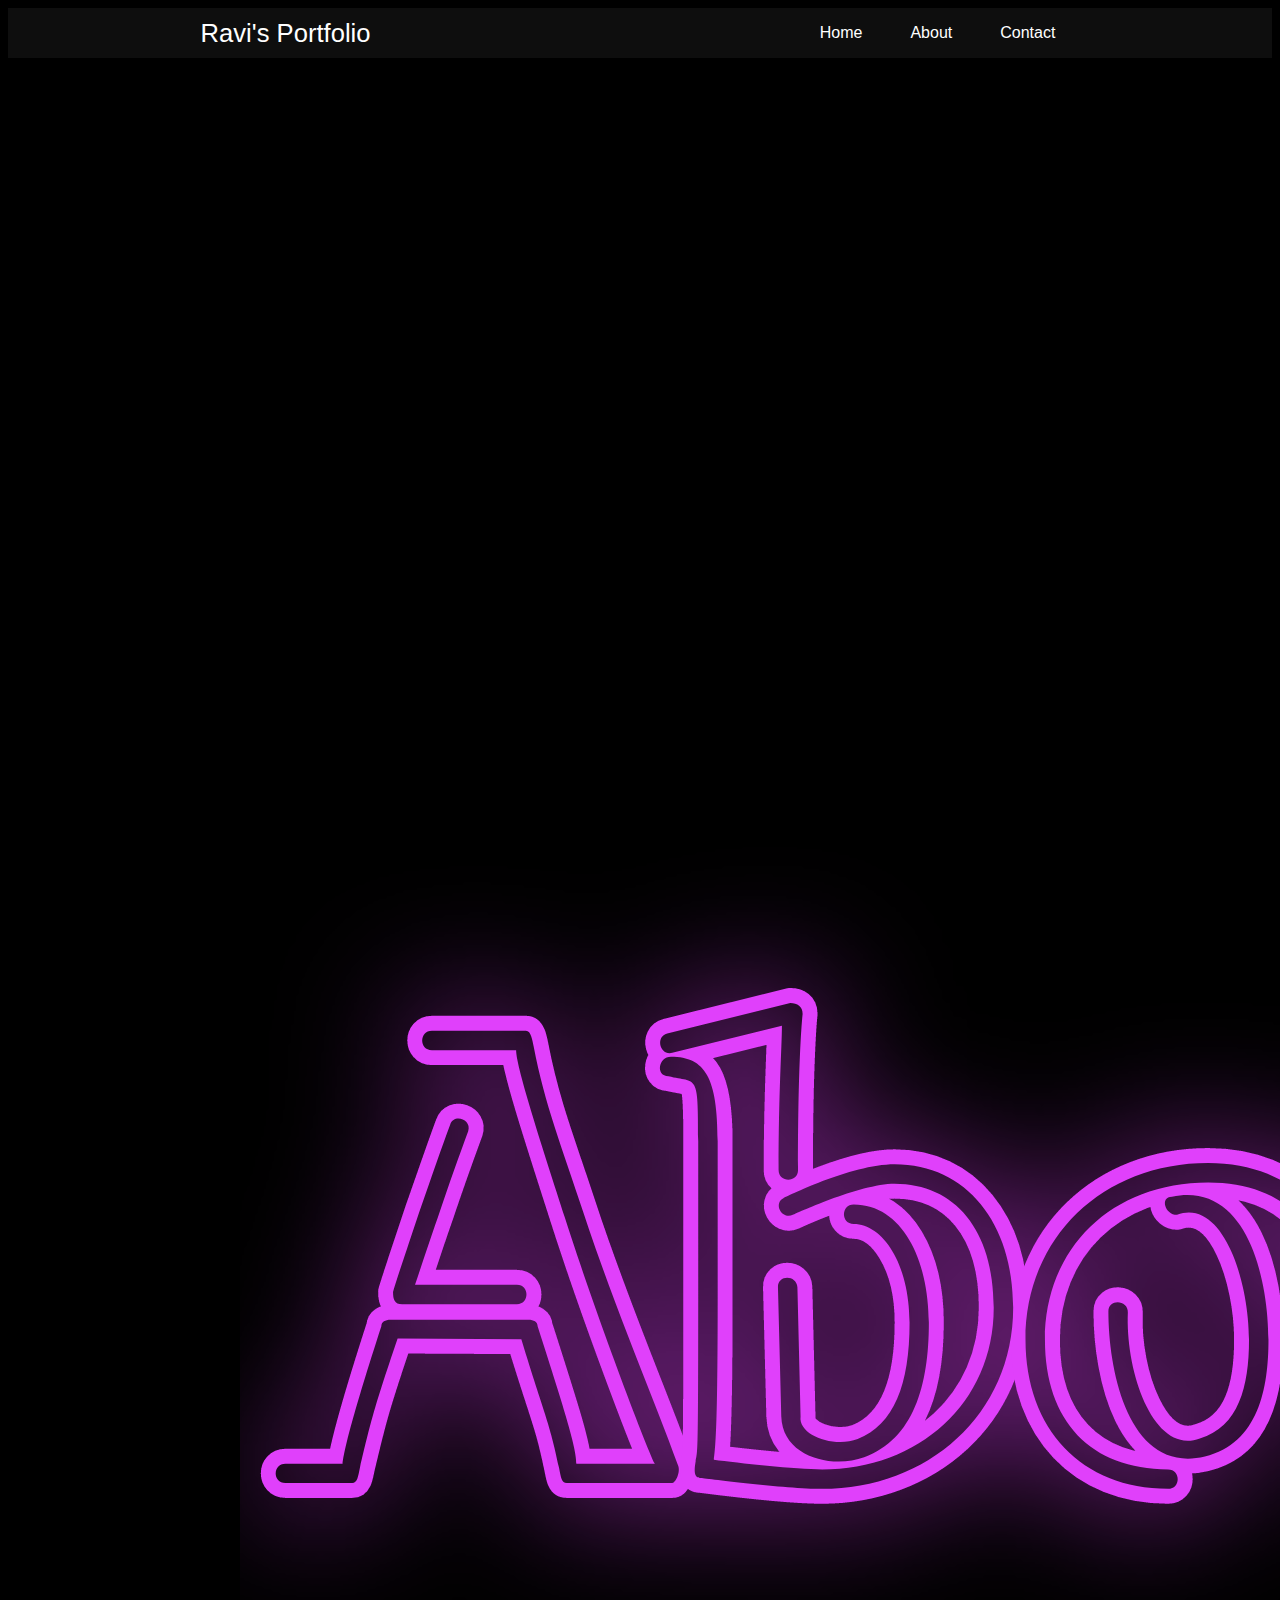
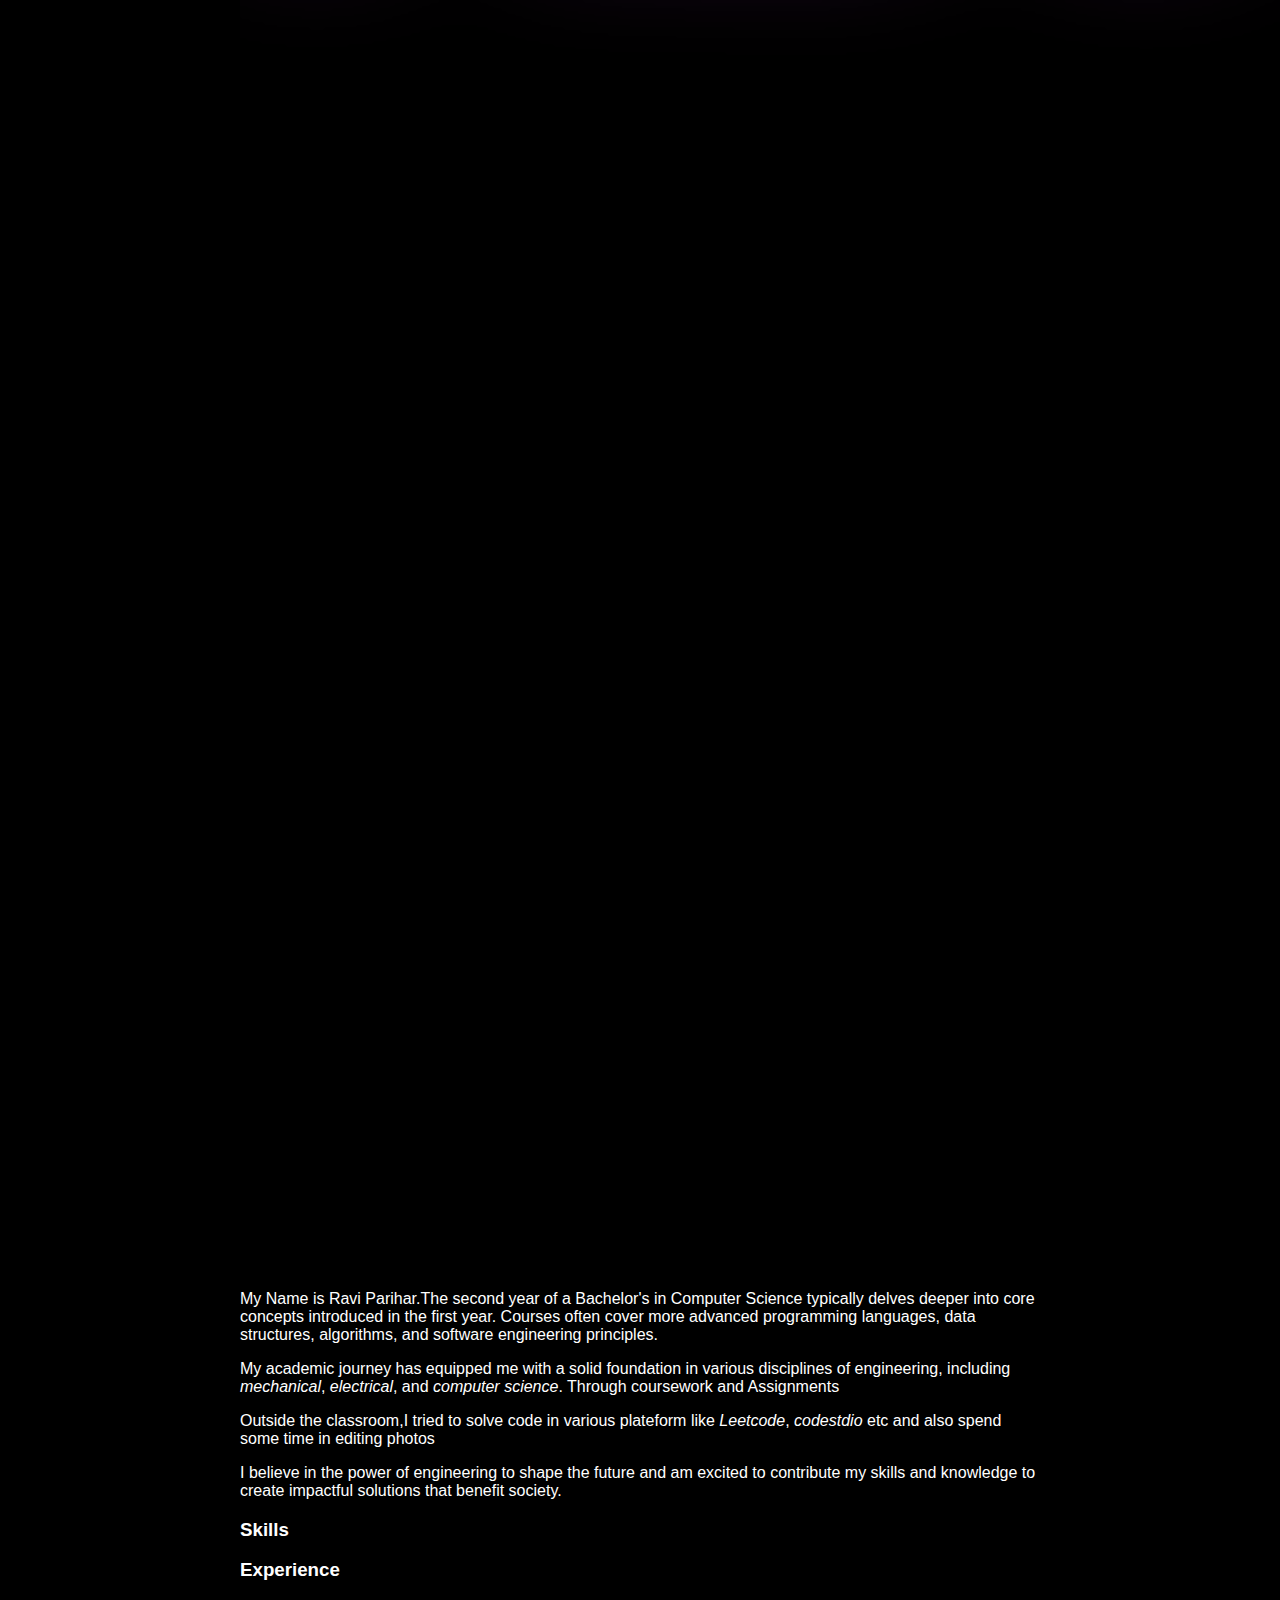
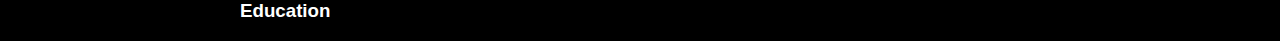
==== about.html @ a529ac72 "Update about.html" ====
<!DOCTYPE html>
<style>
{
        margin: 0;
        padding : 0;
    }
body{
background-color: rgb(0, 0, 0);
color:white;
font-family: 'Oswald', sans-serif;

}

nav{
display: flex;
justify-content: space-around;
align-items: center;
height: 90p;
background-color: rgb(14, 14, 14);
}
nav ul{
display: flex;
justify-content: center;
}
nav ul li{
list-style: none;
margin: 0 24px;
}
nav ul li a{
text-decoration: none;
color: white;
}
nav ul li a:hover{
color: rgb(160, 159, 159);
font-size: 1.03rem;
}
.left{
font-size: 1.6rem;s
};
.firstSection{
display: flex;
justify-content: space-around;
margin: 30px 0;
}
.firstSection > div{
width: 30%;
}
.leftSection{

font-size: 2.5rem;
margin:
}
.rightSection img{
width: 80%;
margin: 60px 0;
}
.purple{
color:rgb(137, 135, 139);
}
#element{
color:rgb(137, 135, 139);
}
.secondsection{
max-width: 78vw;
margin:auto;
}

</style> 
</head>

<body>
<header>
    <nav>
        <div class="left">Ravi's Portfolio</div>

        <div class"right">
            <ul>
                 <li><a href="index.html">Home</a></li>
                 <li><a href="about.html">About</a></li>
                 <li><a href="cont.html">Contact</a></li>


            </ul>
        </div>

    
    </nav>
</header>
<!DOCTYPE html>
<html lang="en">
<head>
    <meta charset="UTF-8">
    <title>About Me</title>
    <style>
        body {
            background-color: #000;
            color: #fff; /* text color  */
        }

        .container {
            max-width: 800px; /* Set the maximum width of the content */
            margin: 0 auto; /* Center the content */
        }
    </style>
</head>
<body>
    <div class="container">
        <img src="About.png" >

        My Name is Ravi Parihar.The second year of a Bachelor's in Computer Science typically delves deeper into core concepts introduced in the first year. Courses often cover more advanced programming languages, data structures, algorithms, and software engineering principles.
            <p>My academic journey has equipped me with a solid foundation in various disciplines of engineering, including <em>mechanical</em>, <em>electrical</em>, and <em>computer science</em>. Through coursework and Assignments</p>

            <p>Outside the classroom,I tried to solve code in various plateform like <em>Leetcode</em>, <em>codestdio</em> etc and also spend some time in editing photos</p>

            <p>I believe in the power of engineering to shape the future and am excited to contribute my skills and knowledge to create impactful solutions that benefit society.</p>
        <!-- Add more content as needed -->
</body>
</html>
<html>
<head>
  <title>Details</title>
  <style>
    .details {
      display: none;
    }

    h3 {
      transition: all 0.3s ease;
    }

    h3:hover {
      cursor: pointer;
      font-size: 1.1em;
      color: red;
    }
  </style>
</head>
<body>
  <h3 onclick="toggleDetails('skills')">Skills</h3>
  <div id="skills" class="details">
    <p style="color: rgb(107, 64, 64);">Ui</p>
    <p>Desiging web Interfaces</p>
    <p style="color: rgb(107, 64, 64);">Web Development </p>
    <p>Web App Development</p>
    <p style="color: rgb(107, 64, 64);">Dynamic programming</p>
     <p>Regularlly solving  question in Leetcode</p>

  </div>

  <h3 onclick="toggleDetails('experience')">Experience</h3>
  <div id="experience" class="details">
    <p style="color: rgb(107, 64, 64);">2023</p>
    <p>Ui Designing</p>
    <p style="color: rgb(107, 64, 64);">2020-2023</p>
    <p>C/C++,HTML,CSS,Python,SQL</p>
  </div>

  <h3 onclick="toggleDetails('education')">Education</h3>
  <div id="education" class="details">
    <p style="color: rgb(107, 64, 64);">2022-2026</p>
    <p>Engineering from GEHU</p>
    <p style="color: rgb(107, 64, 64);">2020-2022</p>
    <p> Intermediate from St.Amtul's Public School</p>
    <p style="color: rgb(107, 64, 64);">before 2022</p>
    <p> high school from Longview Public School</p>
  </div>

  <script>
    function toggleDetails(id) {
      var details = document.getElementById(id);
      var allDetails = document.getElementsByClassName('details');
      
      for (var i = 0; i < allDetails.length; i++) {
        if (allDetails[i].id !== id) {
          allDetails[i].style.display = "none";
        }
      }

      if (details.style.display === "none" || details.style.display === "") {
        details.style.display = "block";
      } else {
        details.style.display = "none";
      }
    }
  </script>
</body>
</html>
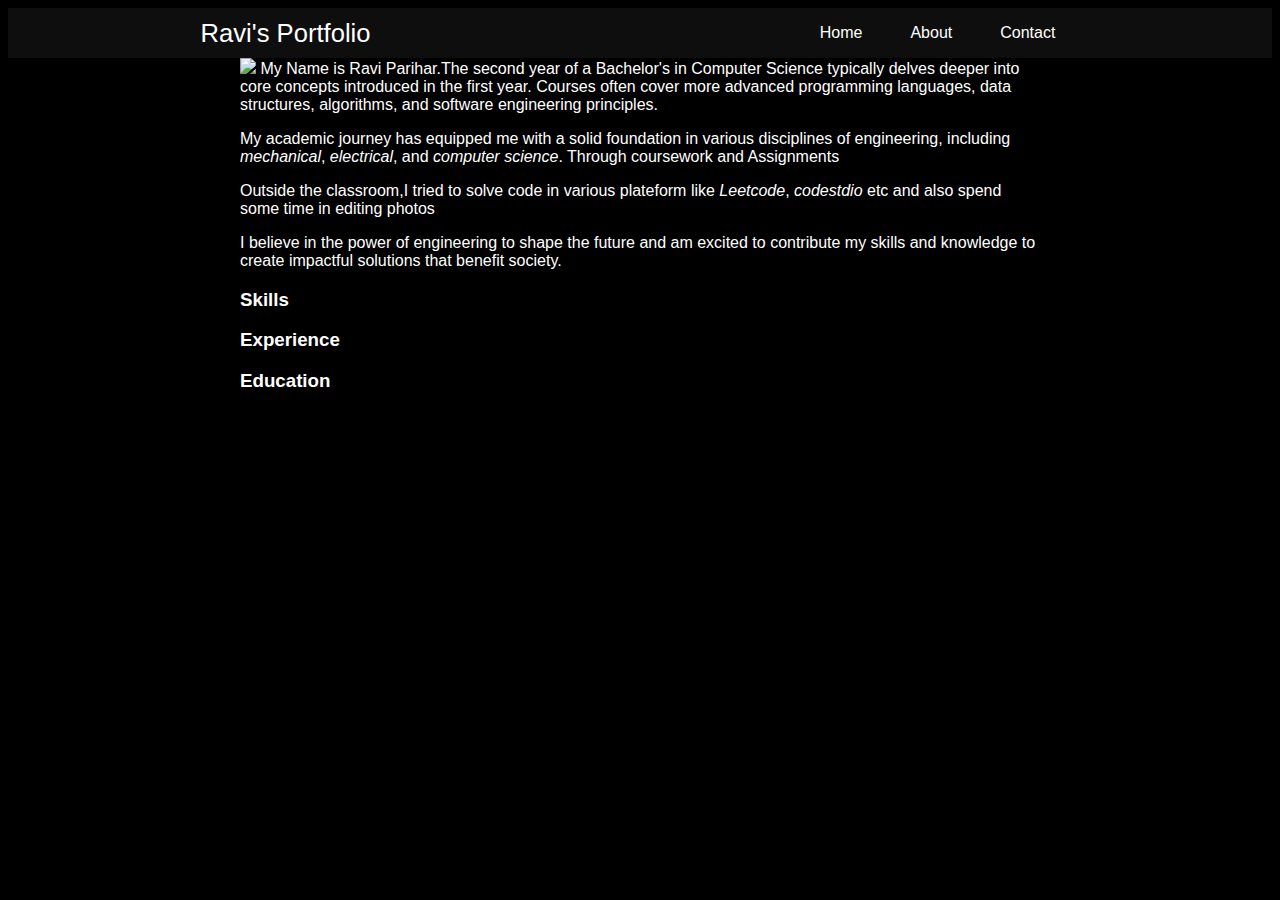
==== commit 69adad70: "Update about.html" ====
--- a/about.html
+++ b/about.html
@@ -105,7 +105,7 @@
 </head>
 <body>
     <div class="container">
-        <img src="About.png" >
+        <img src="imagesAbout.png" >
 
         My Name is Ravi Parihar.The second year of a Bachelor's in Computer Science typically delves deeper into core concepts introduced in the first year. Courses often cover more advanced programming languages, data structures, algorithms, and software engineering principles.
             <p>My academic journey has equipped me with a solid foundation in various disciplines of engineering, including <em>mechanical</em>, <em>electrical</em>, and <em>computer science</em>. Through coursework and Assignments</p>
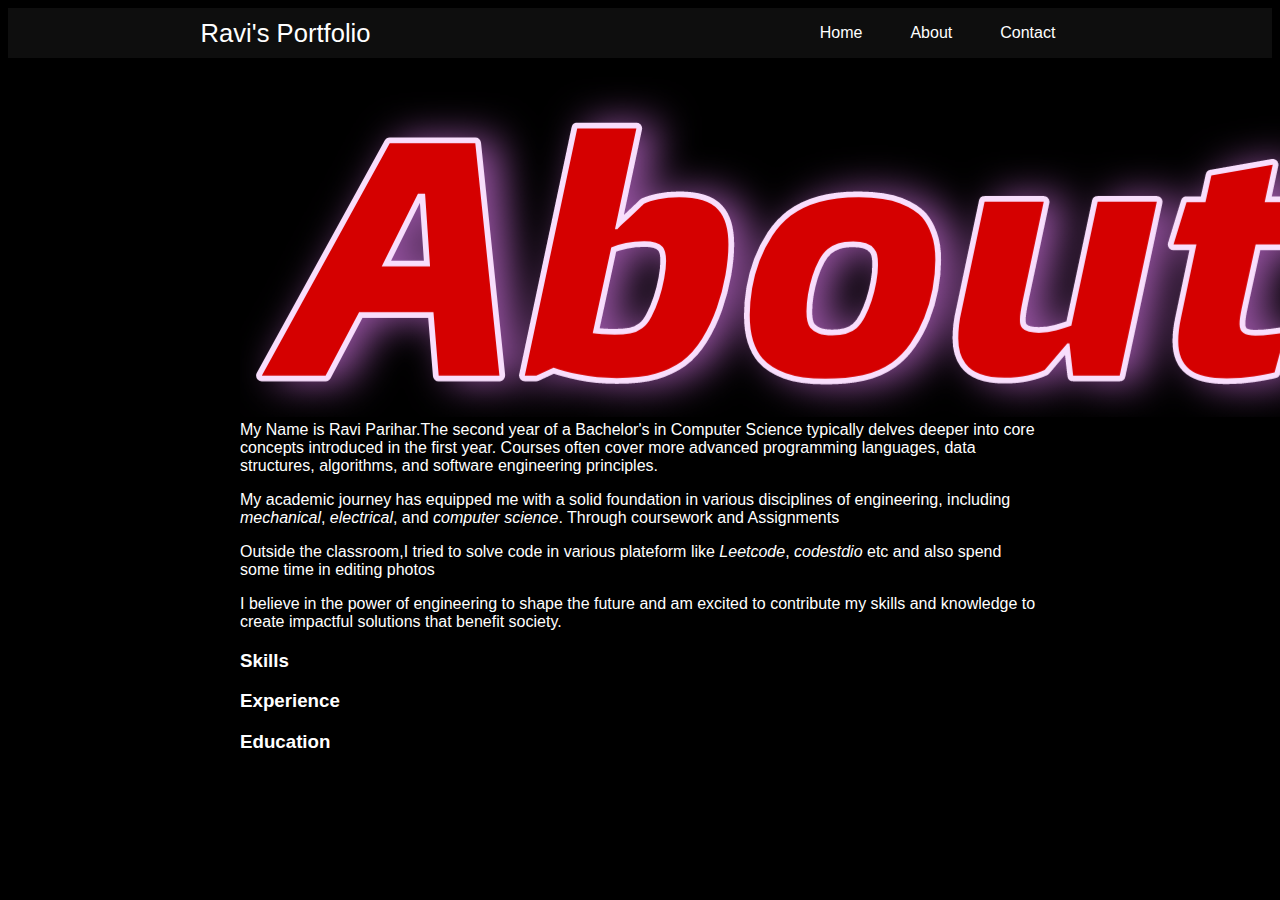
==== commit c9b32f1c: "Update about.html" ====
--- a/about.html
+++ b/about.html
@@ -105,7 +105,7 @@
 </head>
 <body>
     <div class="container">
-        <img src="imagesAbout.png" >
+        <img src="images/About.png" >
 
         My Name is Ravi Parihar.The second year of a Bachelor's in Computer Science typically delves deeper into core concepts introduced in the first year. Courses often cover more advanced programming languages, data structures, algorithms, and software engineering principles.
             <p>My academic journey has equipped me with a solid foundation in various disciplines of engineering, including <em>mechanical</em>, <em>electrical</em>, and <em>computer science</em>. Through coursework and Assignments</p>
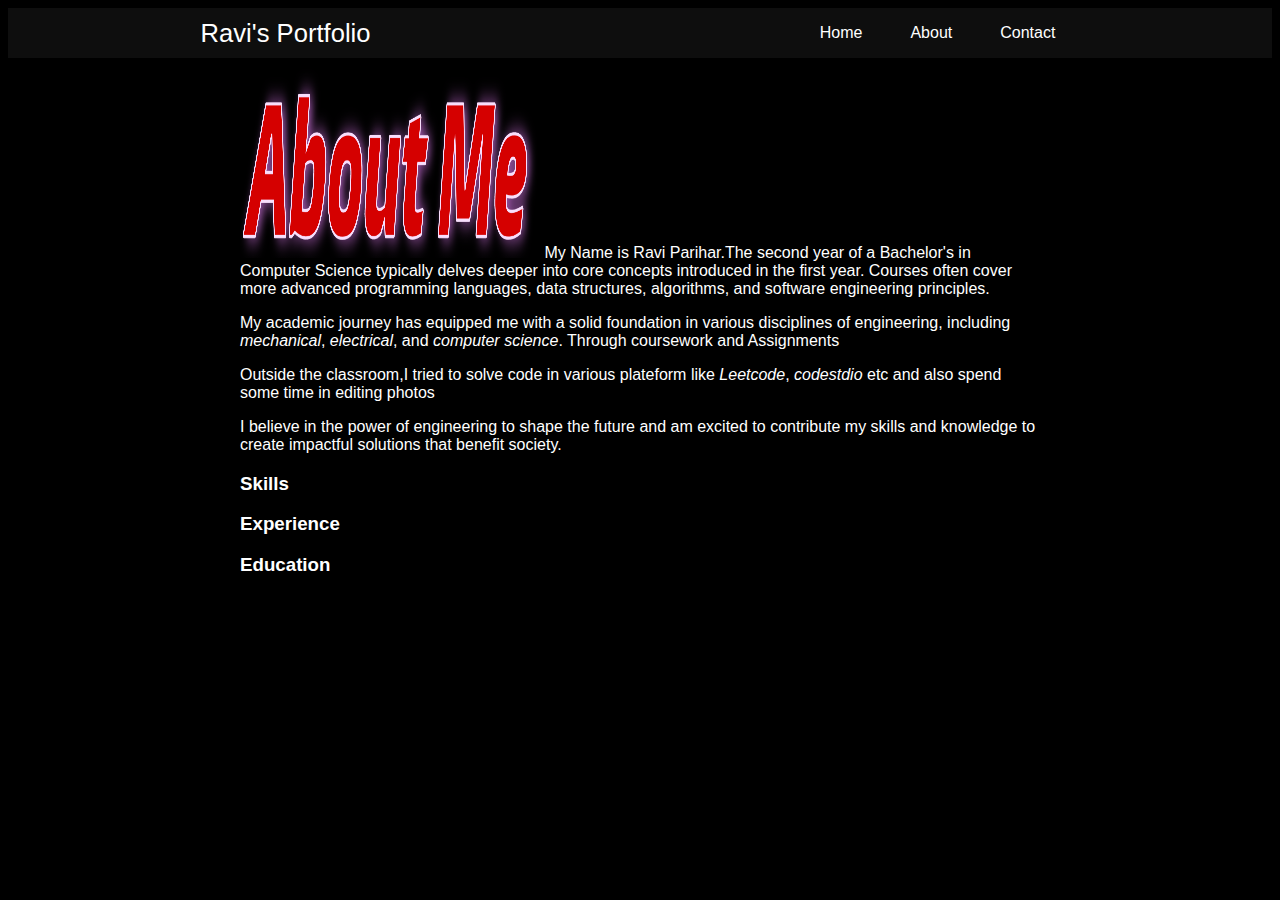
==== commit 59633e65: "Update about.html" ====
--- a/about.html
+++ b/about.html
@@ -105,7 +105,7 @@
 </head>
 <body>
     <div class="container">
-        <img src="images/About.png" >
+        <img src="images/About.png" width="300" height="200">
 
         My Name is Ravi Parihar.The second year of a Bachelor's in Computer Science typically delves deeper into core concepts introduced in the first year. Courses often cover more advanced programming languages, data structures, algorithms, and software engineering principles.
             <p>My academic journey has equipped me with a solid foundation in various disciplines of engineering, including <em>mechanical</em>, <em>electrical</em>, and <em>computer science</em>. Through coursework and Assignments</p>
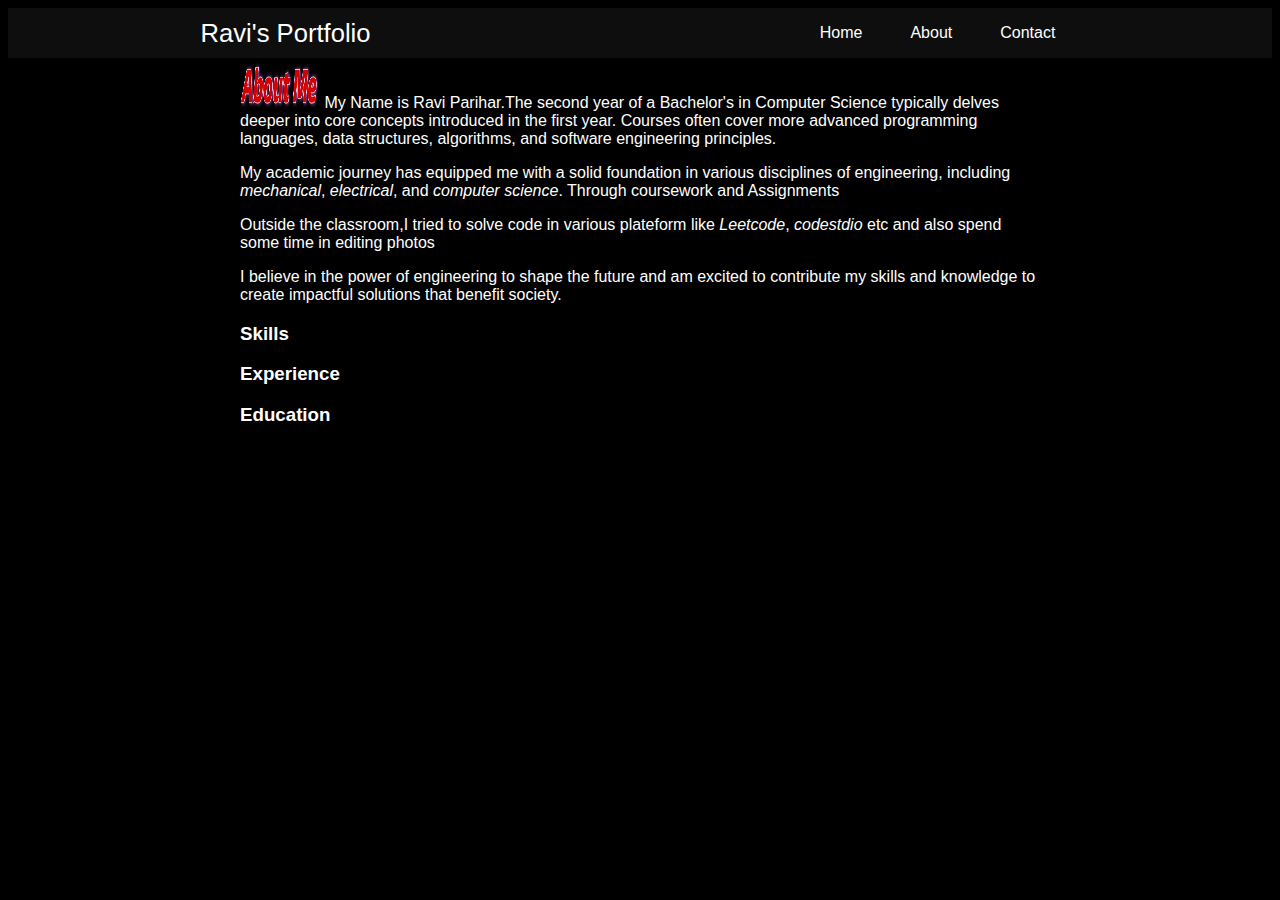
==== commit ebdfd64d: "Update about.html" ====
--- a/about.html
+++ b/about.html
@@ -105,7 +105,7 @@
 </head>
 <body>
     <div class="container">
-        <img src="images/About.png" width="300" height="200">
+        <img src="images/About.png" width="80" height="50">
 
         My Name is Ravi Parihar.The second year of a Bachelor's in Computer Science typically delves deeper into core concepts introduced in the first year. Courses often cover more advanced programming languages, data structures, algorithms, and software engineering principles.
             <p>My academic journey has equipped me with a solid foundation in various disciplines of engineering, including <em>mechanical</em>, <em>electrical</em>, and <em>computer science</em>. Through coursework and Assignments</p>
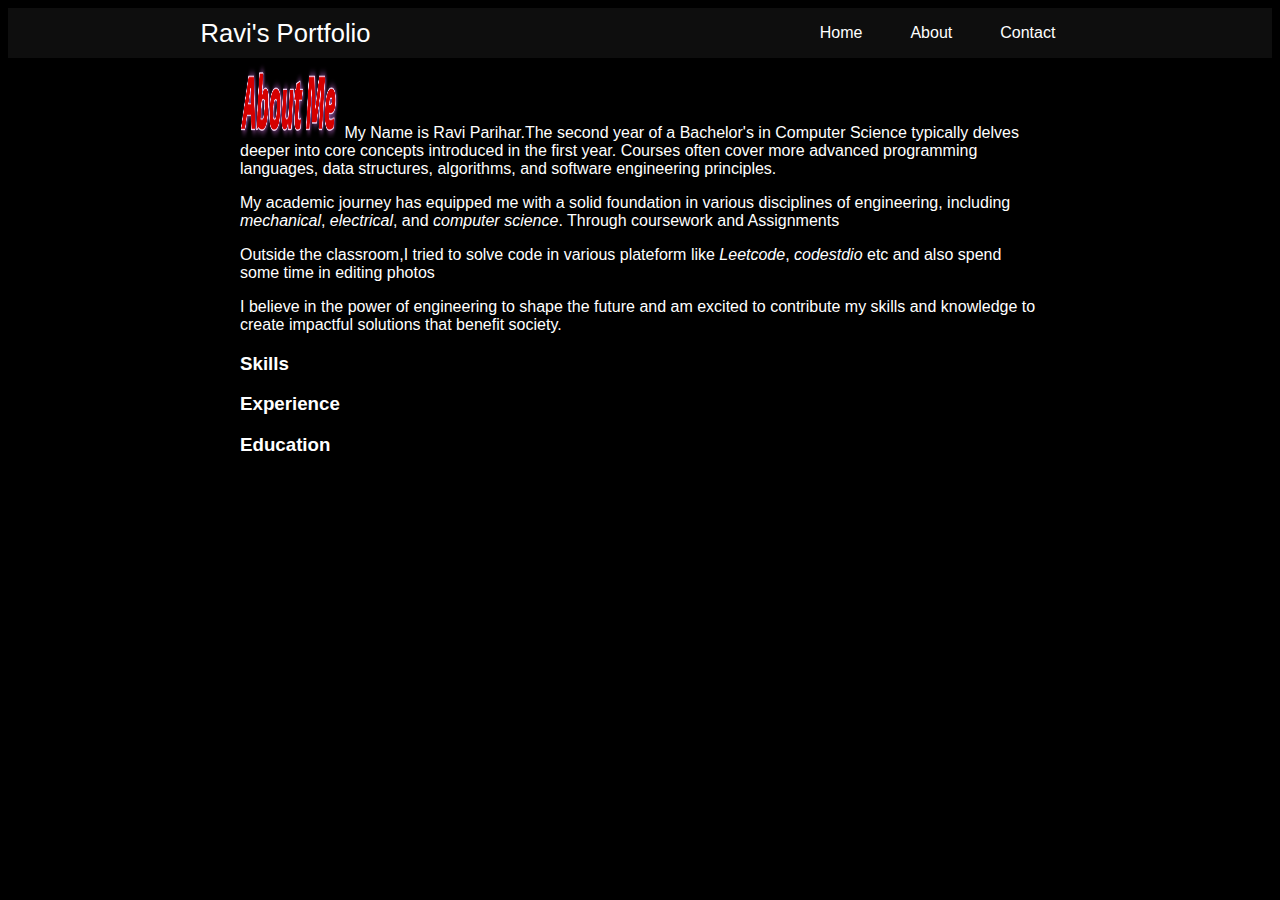
==== commit 2ce741ab: "Update about.html" ====
--- a/about.html
+++ b/about.html
@@ -105,7 +105,7 @@
 </head>
 <body>
     <div class="container">
-        <img src="images/About.png" width="80" height="50">
+        <img src="images/About.png" width="100" height="80">
 
         My Name is Ravi Parihar.The second year of a Bachelor's in Computer Science typically delves deeper into core concepts introduced in the first year. Courses often cover more advanced programming languages, data structures, algorithms, and software engineering principles.
             <p>My academic journey has equipped me with a solid foundation in various disciplines of engineering, including <em>mechanical</em>, <em>electrical</em>, and <em>computer science</em>. Through coursework and Assignments</p>
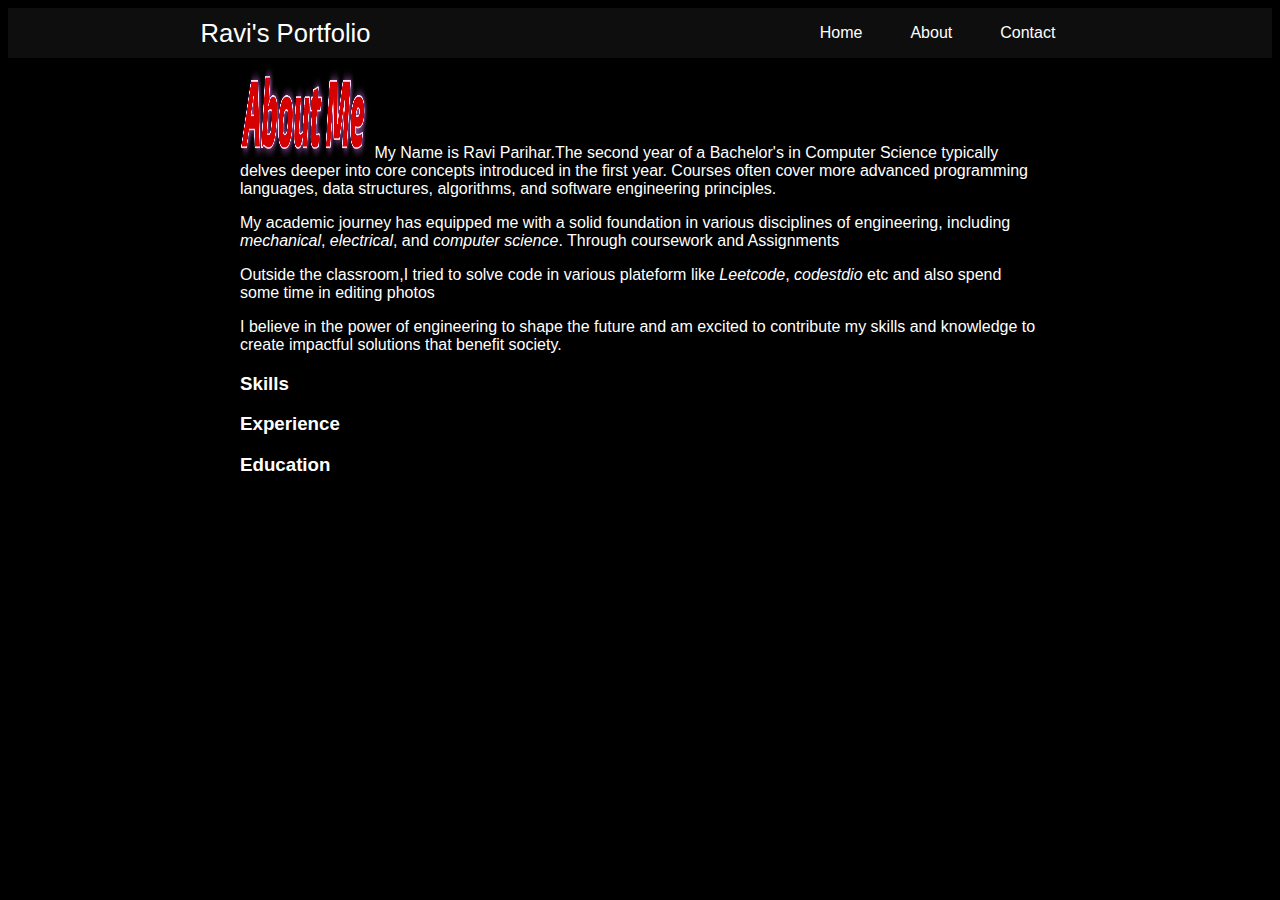
==== commit fdbbc3bf: "Update about.html" ====
--- a/about.html
+++ b/about.html
@@ -105,7 +105,7 @@
 </head>
 <body>
     <div class="container">
-        <img src="images/About.png" width="100" height="80">
+        <img src="images/About.png" width="130" height="100">
 
         My Name is Ravi Parihar.The second year of a Bachelor's in Computer Science typically delves deeper into core concepts introduced in the first year. Courses often cover more advanced programming languages, data structures, algorithms, and software engineering principles.
             <p>My academic journey has equipped me with a solid foundation in various disciplines of engineering, including <em>mechanical</em>, <em>electrical</em>, and <em>computer science</em>. Through coursework and Assignments</p>
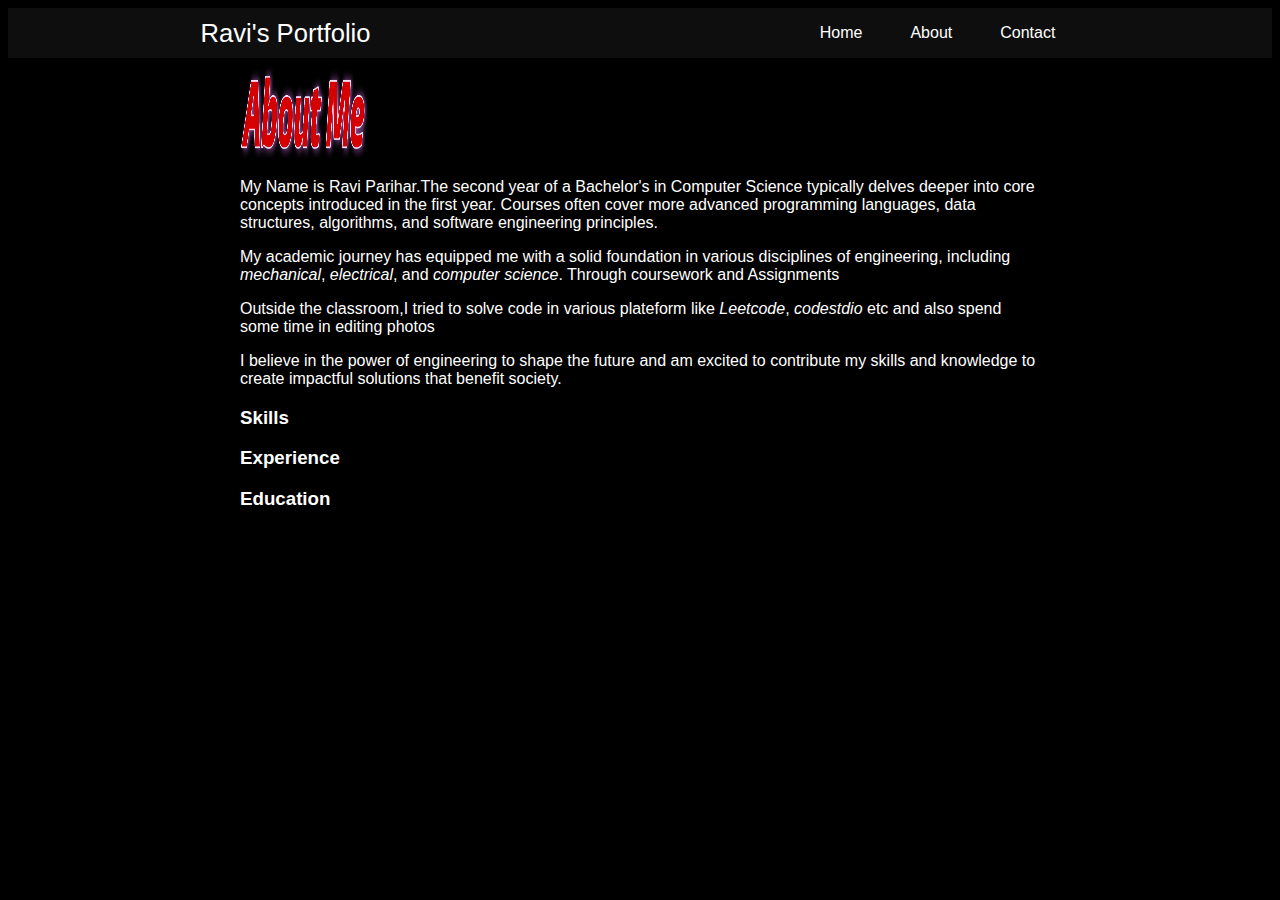
==== commit 349399ed: "Update about.html" ====
--- a/about.html
+++ b/about.html
@@ -107,7 +107,7 @@
     <div class="container">
         <img src="images/About.png" width="130" height="100">
 
-        My Name is Ravi Parihar.The second year of a Bachelor's in Computer Science typically delves deeper into core concepts introduced in the first year. Courses often cover more advanced programming languages, data structures, algorithms, and software engineering principles.
+       <p>My Name is Ravi Parihar.The second year of a Bachelor's in Computer Science typically delves deeper into core concepts introduced in the first year. Courses often cover more advanced programming languages, data structures, algorithms, and software engineering principles.
             <p>My academic journey has equipped me with a solid foundation in various disciplines of engineering, including <em>mechanical</em>, <em>electrical</em>, and <em>computer science</em>. Through coursework and Assignments</p>
 
             <p>Outside the classroom,I tried to solve code in various plateform like <em>Leetcode</em>, <em>codestdio</em> etc and also spend some time in editing photos</p>
